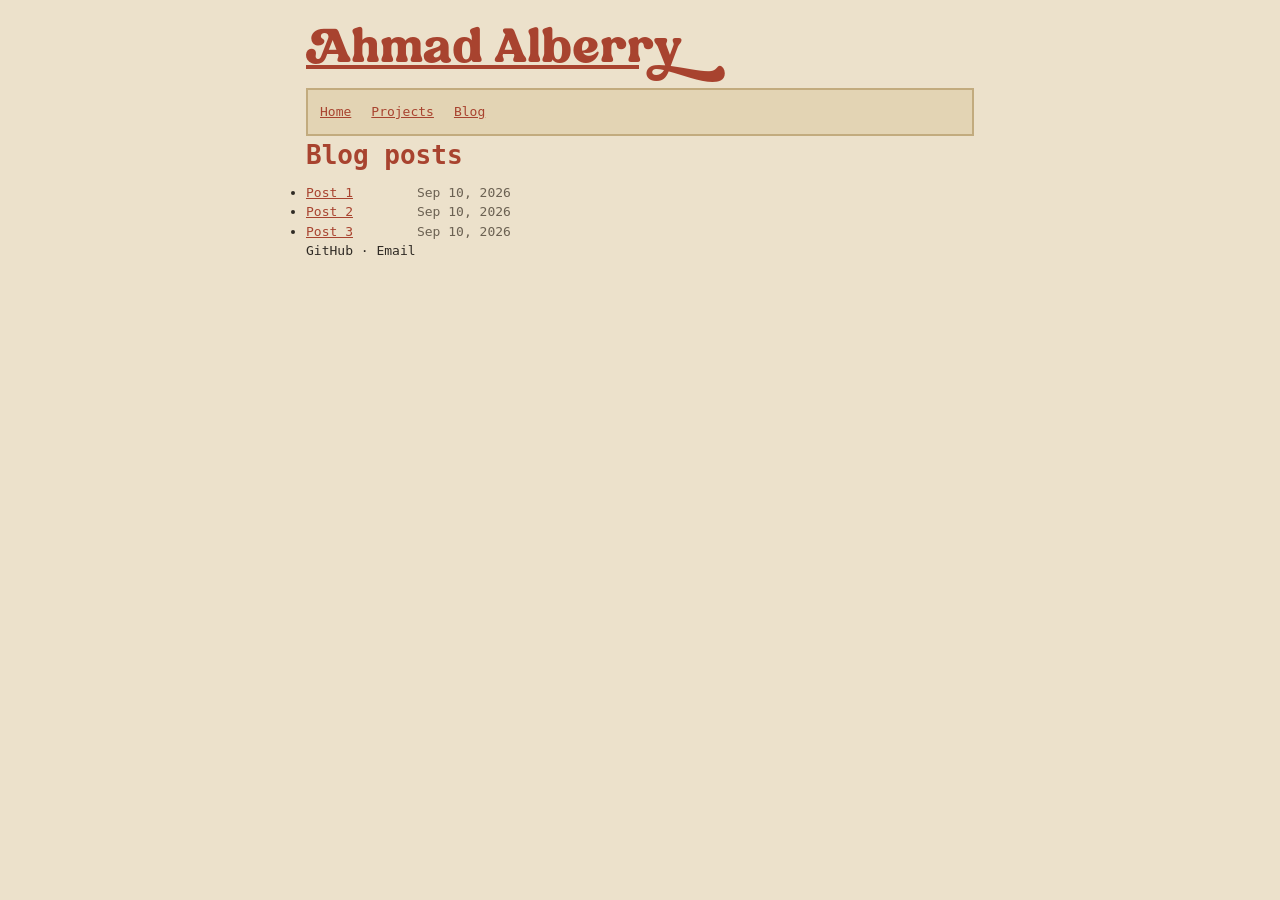
==== blog.html @ d098cbad "Added portfolio pages, retro styiling" ====
<!DOCTYPE html>
<html lang="en">

<head>
    <link rel="stylesheet" href="style.css">
    <meta charset="UTF-8">
    <meta name="viewport" content="width=device-width, initial-scale=1.0">
    <title>Ahmad Alberry — Portfolio</title>
</head>

<body>
    <header>
        <div id="website-title">
            <a href="index.html">&#xE070hmad Alberr&#xE0B8</a>
        </div> 
        <nav>
            <ul>
                <li><a href="index.html">Home</a></li>
                <li><a href="projects.html">Projects</a></li>
                <li><a href="blog.html">Blog</a></li>
            </ul>
        </nav>
    </header>
    <main>
        <h1>Blog posts</h1>
        <ul>
            <li><a href="#">Post 1</a><time datetime="2026-09-10">Sep 10, 2026</time></li>
            <li><a href="#">Post 2</a><time datetime="2026-09-10">Sep 10, 2026</time></li>
            <li><a href="#">Post 3</a><time datetime="2026-09-10">Sep 10, 2026</time></li>
        </ul>
    </main>
    <footer>
        <p>GitHub · Email</p>
    </footer>
</body>

</html>
---- style.css ----
@font-face {
    font-family: "Retro Font";
    src: url(fonts/Bremlin.otf);
    font-display: swap;
}

:root {
    --bg:        #ece1cb;
    --panel:     #e3d4b4;
    --ink:       #2f2a24;
    --muted:     #6b6152;
    --accent:    #a8432f;
    --accent-dk: #7d2f20;
    --line:      #c2ab7e;  /* tan — borders */
}

* {
    box-sizing: border-box;
    margin: 0;
    padding: 0;
}

body {
    font-family: monospace;
    line-height: 1.5;
    max-width: 700px;
    margin: 0 auto;
    padding: 1rem;
    background: var(--bg);
    color: var(--ink);
}

h1, h2, h3 {
    color: var(--accent);
    margin-bottom: 0.5rem;
}

a {
    color: var(--accent);
}

a:hover {
    color: var(--accent-dk)
}

nav {
    background: var(--panel);
    padding: 0.75rem;
    border: 2px solid var(--line);
}

nav ul {
    list-style: none;
    display: flex;
    gap: 1.25rem;
}

article {
    background: var(--panel);
    padding: 0.75rem;
    border: 2px solid var(--line);
    margin-bottom: 0.8rem;
    box-shadow: 4px 4px 0 var(--accent);
}

time {
    color: var(--muted);
    margin-left: 4rem;
}

#website-title {
    font-size: 3rem;
    text-decoration: none;
    font-family: "Retro Font", monospace;
}
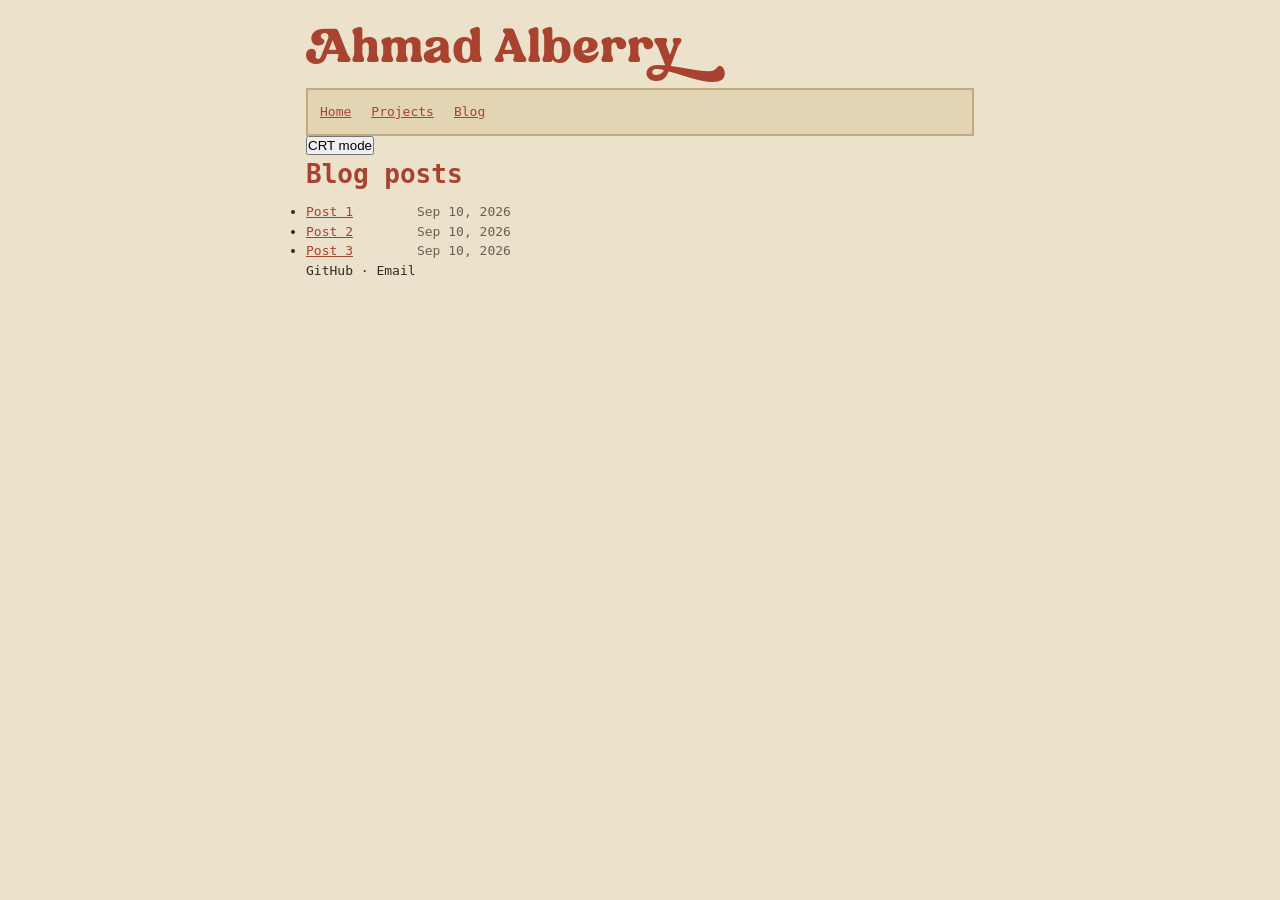
==== commit 9f65e5c4: "Implemented some simple scripts" ====
--- a/blog.html
+++ b/blog.html
@@ -11,7 +11,7 @@
 <body>
     <header>
         <div id="website-title">
-            <a href="index.html">&#xE070hmad Alberr&#xE0B8</a>
+            <a href="index.html">&#xE070;hmad Alberr&#xE0B8;</a>
         </div> 
         <nav>
             <ul>
@@ -20,6 +20,7 @@
                 <li><a href="blog.html">Blog</a></li>
             </ul>
         </nav>
+        <button id="crt-toggle">CRT mode</button>
     </header>
     <main>
         <h1>Blog posts</h1>
--- a/style.css
+++ b/style.css
@@ -68,8 +68,12 @@
     margin-left: 4rem;
 }
 
-#website-title {
+#website-title a {
     font-size: 3rem;
     text-decoration: none;
     font-family: "Retro Font", monospace;
+}
+
+body.crt {
+    filter: sepia(0.3) contrast(1.1);
 }
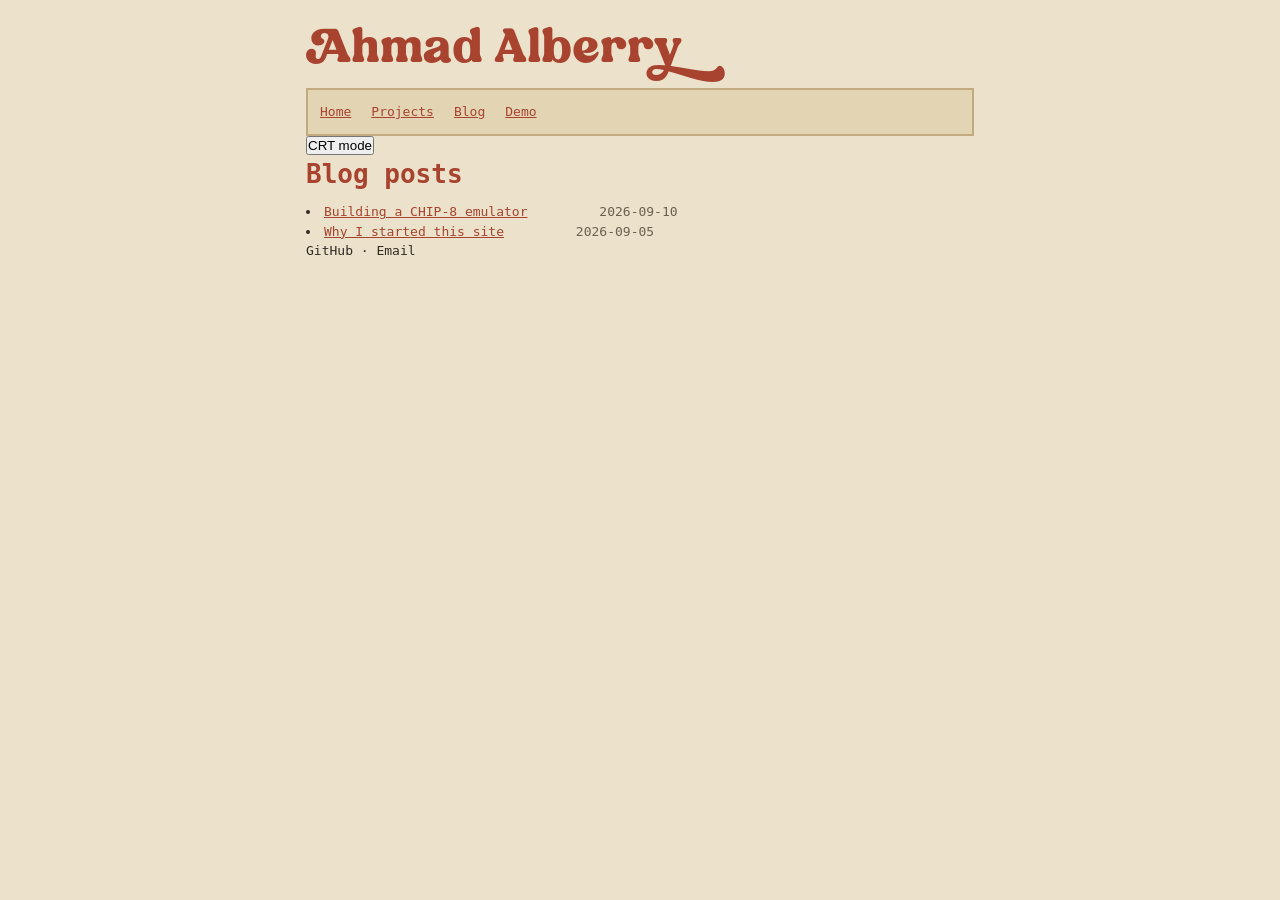
==== commit c0b41500: "Added emulator demo" ====
--- a/blog.html
+++ b/blog.html
@@ -18,21 +18,20 @@
                 <li><a href="index.html">Home</a></li>
                 <li><a href="projects.html">Projects</a></li>
                 <li><a href="blog.html">Blog</a></li>
+                <li><a href="chip8-demo.html">Demo</a></li>
             </ul>
         </nav>
         <button id="crt-toggle">CRT mode</button>
     </header>
     <main>
         <h1>Blog posts</h1>
-        <ul>
-            <li><a href="#">Post 1</a><time datetime="2026-09-10">Sep 10, 2026</time></li>
-            <li><a href="#">Post 2</a><time datetime="2026-09-10">Sep 10, 2026</time></li>
-            <li><a href="#">Post 3</a><time datetime="2026-09-10">Sep 10, 2026</time></li>
-        </ul>
+        <div id = "post-list"></div>
     </main>
     <footer>
         <p>GitHub · Email</p>
     </footer>
+    <script src="blog.js"></script>
+    <script src="script.js"></script>
 </body>
 
 </html>
--- a/style.css
+++ b/style.css
@@ -76,4 +76,33 @@
 
 body.crt {
     filter: sepia(0.3) contrast(1.1);
+}
+
+#canvas {
+    background: #000;
+    image-rendering: pixelated;
+    width: 640px;
+    max-width: 100%;
+    aspect-ratio: 2/1;
+    border: 1px solid #333
+}
+
+.controls {
+    display: flex;
+    gap: 8px;
+    align-items: center;
+    flex-wrap: wrap
+}
+
+#status {
+    min-height: 1.2em;
+    color: #888;
+    font-size: 12px
+}
+
+.hint {
+    color: #666;
+    font-size: 12px;
+    max-width: 640px;
+    text-align: center
 }
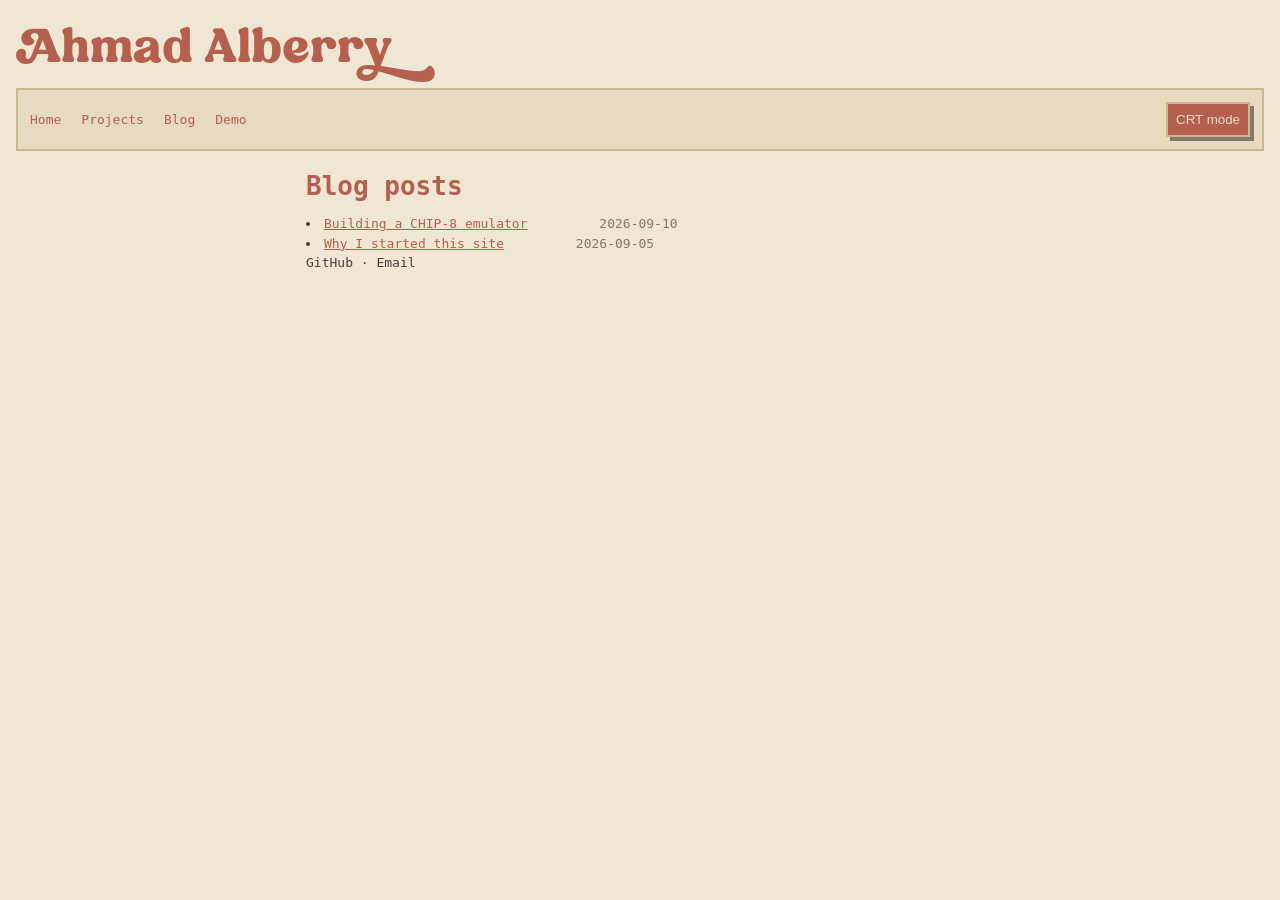
==== commit 39de9ac0: "Polished UI" ====
--- a/blog.html
+++ b/blog.html
@@ -9,20 +9,7 @@
 </head>
 
 <body>
-    <header>
-        <div id="website-title">
-            <a href="index.html">&#xE070;hmad Alberr&#xE0B8;</a>
-        </div> 
-        <nav>
-            <ul>
-                <li><a href="index.html">Home</a></li>
-                <li><a href="projects.html">Projects</a></li>
-                <li><a href="blog.html">Blog</a></li>
-                <li><a href="chip8-demo.html">Demo</a></li>
-            </ul>
-        </nav>
-        <button id="crt-toggle">CRT mode</button>
-    </header>
+    <div id = "site-header"></div>
     <main>
         <h1>Blog posts</h1>
         <div id = "post-list"></div>
@@ -32,6 +19,7 @@
     </footer>
     <script src="blog.js"></script>
     <script src="script.js"></script>
+    <script src="site.js"></script>
 </body>
 
 </html>
--- a/style.css
+++ b/style.css
@@ -5,13 +5,13 @@
 }
 
 :root {
-    --bg:        #ece1cb;
-    --panel:     #e3d4b4;
-    --ink:       #2f2a24;
-    --muted:     #6b6152;
-    --accent:    #a8432f;
-    --accent-dk: #7d2f20;
-    --line:      #c2ab7e;  /* tan — borders */
+    --bg:        #efe6d3;
+    --panel:     #e7dabf;
+    --ink:       #443f3a;
+    --muted:     #81796c;
+    --accent:    #b55f4e;
+    --accent-dk: #904e41;
+    --line:      #cbb891;  /* tan — borders */
 }
 
 * {
@@ -28,6 +28,18 @@
     padding: 1rem;
     background: var(--bg);
     color: var(--ink);
+}
+
+header {
+    width: 100vw;
+    position: relative;
+    left: 50%;
+    right: 50%;
+    margin-left: -50vw;
+    margin-right: -50vw;
+    padding-left: 1rem;
+    padding-right: 1rem;
+    padding-bottom: 1rem;
 }
 
 h1, h2, h3 {
@@ -53,6 +65,31 @@
     list-style: none;
     display: flex;
     gap: 1.25rem;
+    align-items: center;
+    width: 100%;
+}
+
+nav ul button {
+    background-color: var(--accent);
+    color: var(--panel);
+    border: 2px solid var(--line);
+    box-shadow: 4px 4px 0 var(--muted); 
+    padding: 0.5rem;
+    margin-left: auto;
+    transition-duration: 0.2s;
+}
+
+nav ul button:hover {
+    background-color: var(--panel);
+    color: var(--accent);
+    border: 2px solid var(--line);
+    box-shadow: 4px 4px 0 var(--muted); 
+    padding: 0.5rem;
+    margin-left: auto;
+}
+
+nav a {
+    text-decoration: none;
 }
 
 article {
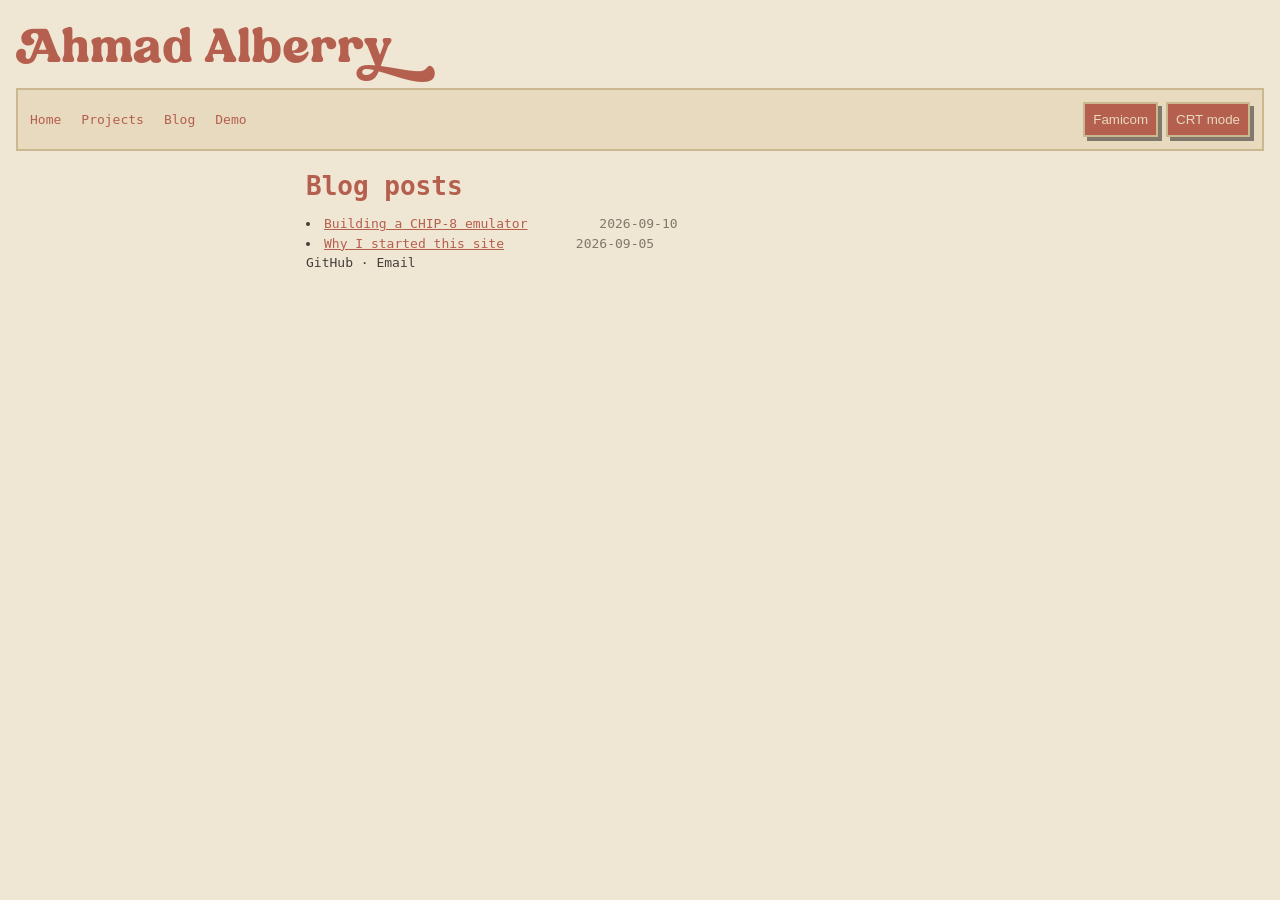
==== commit aa855914: "Implemented themes" ====
--- a/blog.html
+++ b/blog.html
@@ -2,6 +2,22 @@
 <html lang="en">
 
 <head>
+    <script>
+        (function () {
+            try {
+                var saved = JSON.parse(localStorage.getItem("themeColors"));
+                if (!saved) return;
+                var vars = document.documentElement.style;
+                vars.setProperty("--bg", saved.bg);
+                vars.setProperty("--panel", saved.panel);
+                vars.setProperty("--ink", saved.ink);
+                vars.setProperty("--muted", saved.muted);
+                vars.setProperty("--accent", saved.accent);
+                vars.setProperty("--accent-dk", saved.accentdk);
+                vars.setProperty("--line", saved.line);
+            } catch (e) {}
+        })();
+    </script>
     <link rel="stylesheet" href="style.css">
     <meta charset="UTF-8">
     <meta name="viewport" content="width=device-width, initial-scale=1.0">
@@ -18,8 +34,8 @@
         <p>GitHub · Email</p>
     </footer>
     <script src="blog.js"></script>
+    <script src="site.js"></script>
     <script src="script.js"></script>
-    <script src="site.js"></script>
 </body>
 
 </html>
--- a/style.css
+++ b/style.css
@@ -69,23 +69,27 @@
     width: 100%;
 }
 
-nav ul button {
+nav ul li.nav-actions {
+    margin-left: auto;
+    display: flex;
+    gap: 0.5rem;
+}
+
+nav ul li button {
     background-color: var(--accent);
     color: var(--panel);
     border: 2px solid var(--line);
-    box-shadow: 4px 4px 0 var(--muted); 
+    box-shadow: 4px 4px 0 var(--muted);
     padding: 0.5rem;
-    margin-left: auto;
     transition-duration: 0.2s;
 }
 
-nav ul button:hover {
+nav ul li button:hover {
     background-color: var(--panel);
     color: var(--accent);
     border: 2px solid var(--line);
-    box-shadow: 4px 4px 0 var(--muted); 
+    box-shadow: 4px 4px 0 var(--muted);
     padding: 0.5rem;
-    margin-left: auto;
 }
 
 nav a {
@@ -111,8 +115,52 @@
     font-family: "Retro Font", monospace;
 }
 
-body.crt {
-    filter: sepia(0.3) contrast(1.1);
+.logo-flourish {
+    display: none;
+    gap: 3px;
+    margin-top: 0.25rem;
+}
+
+.logo-flourish.visible {
+    display: flex;
+}
+
+.logo-flourish span {
+    width: 18px;
+    height: 6px;
+    transform: skewX(-15deg);
+}
+
+.logo-flourish span:nth-child(1) { background: var(--stripe-1, var(--line)); }
+.logo-flourish span:nth-child(2) { background: var(--stripe-2, var(--line)); }
+.logo-flourish span:nth-child(3) { background: var(--stripe-3, var(--line)); }
+.logo-flourish span:nth-child(4) { background: var(--stripe-4, var(--line)); }
+
+@keyframes crt-flicker {
+    0% { opacity: 0.8; }
+    50% { opacity: 1; }
+    100% { opacity: 0.99; }
+}
+
+@keyframes crt-scroll {
+    from { background-position: 0 0; }
+    to   { background-position: 0 24px; }
+}
+
+body.crt::after {
+    content: "";
+    position: fixed;
+    inset: 0;
+    pointer-events: none;
+    background: repeating-linear-gradient(
+        to bottom,
+        transparent 0 2px,
+        rgba(0,0,0,0.15) 2px 4px
+    );
+    animation-name: crt-flicker, crt-scroll;
+    animation-duration: 0.3s, 6s;
+    animation-timing-function: ease, linear;
+    animation-iteration-count: infinite, infinite;
 }
 
 #canvas {
